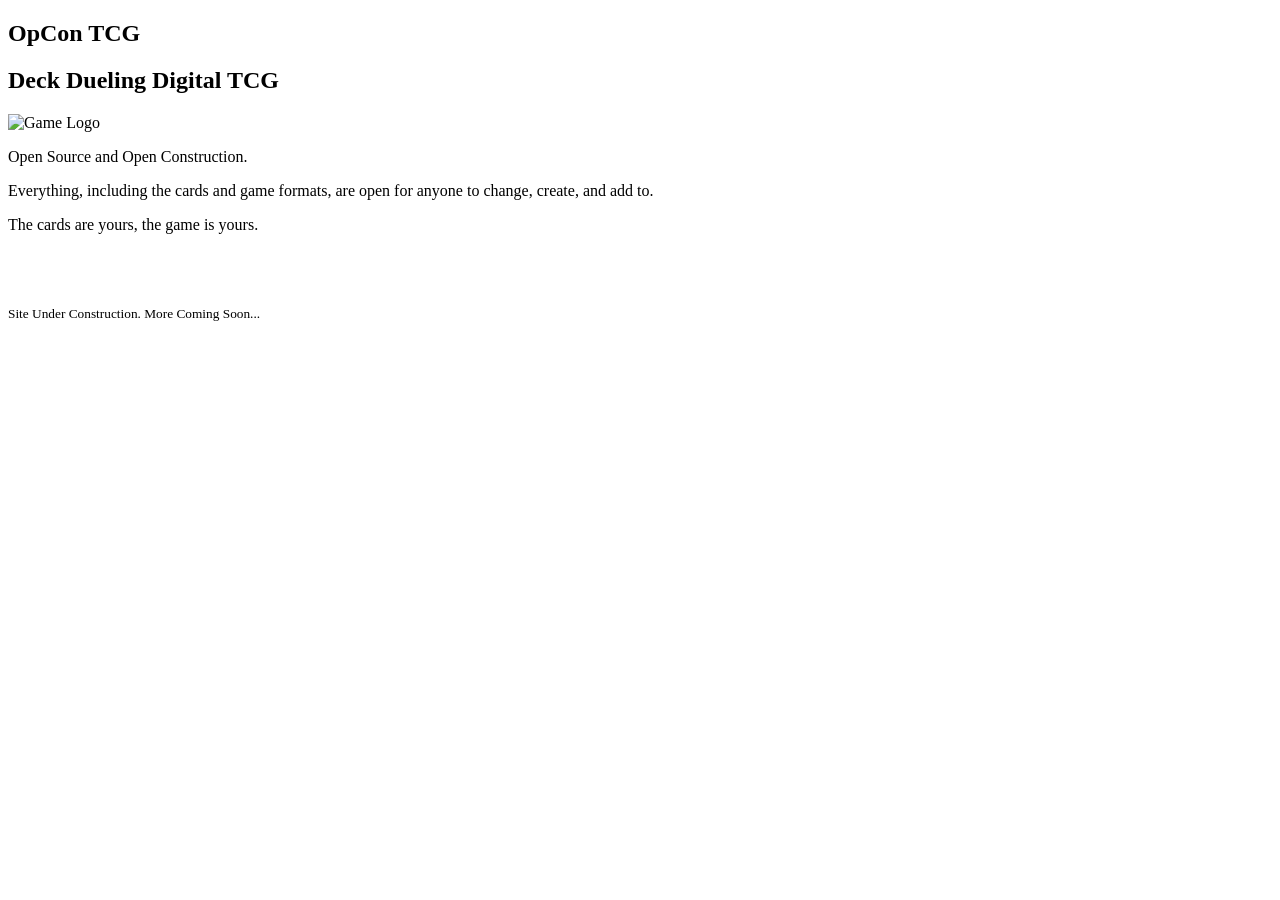
==== public/index.html @ 63dea419 "place holder site" ====
<!DOCTYPE html>
<html lang="en">

<head>
  <meta charset="utf-8">
  <title>OpCon TCG</title>
</head>

<body>
  <section class="section">
    <div class="container">
      
<link rel="stylesheet" href="https://opcontcg.com/main.css">
<h1 id="opcon-tcg">OpCon TCG</h1>
<h2 id="deck-dueling-digital-tcg">Deck Dueling Digital TCG</h2>
<p><img src="/opconLogo.png" alt="Game Logo" /></p>
<p>Open Source and Open Construction.</p>
<p>Everything, including the cards and game formats, are open for anyone to change, create, and add to.</p>
<p>The cards are yours, the game is yours.</p>
</br>
</br>
</br>
<small> Site Under Construction. More Coming Soon... </small>


    </div>
  </section>
</body>

</html>
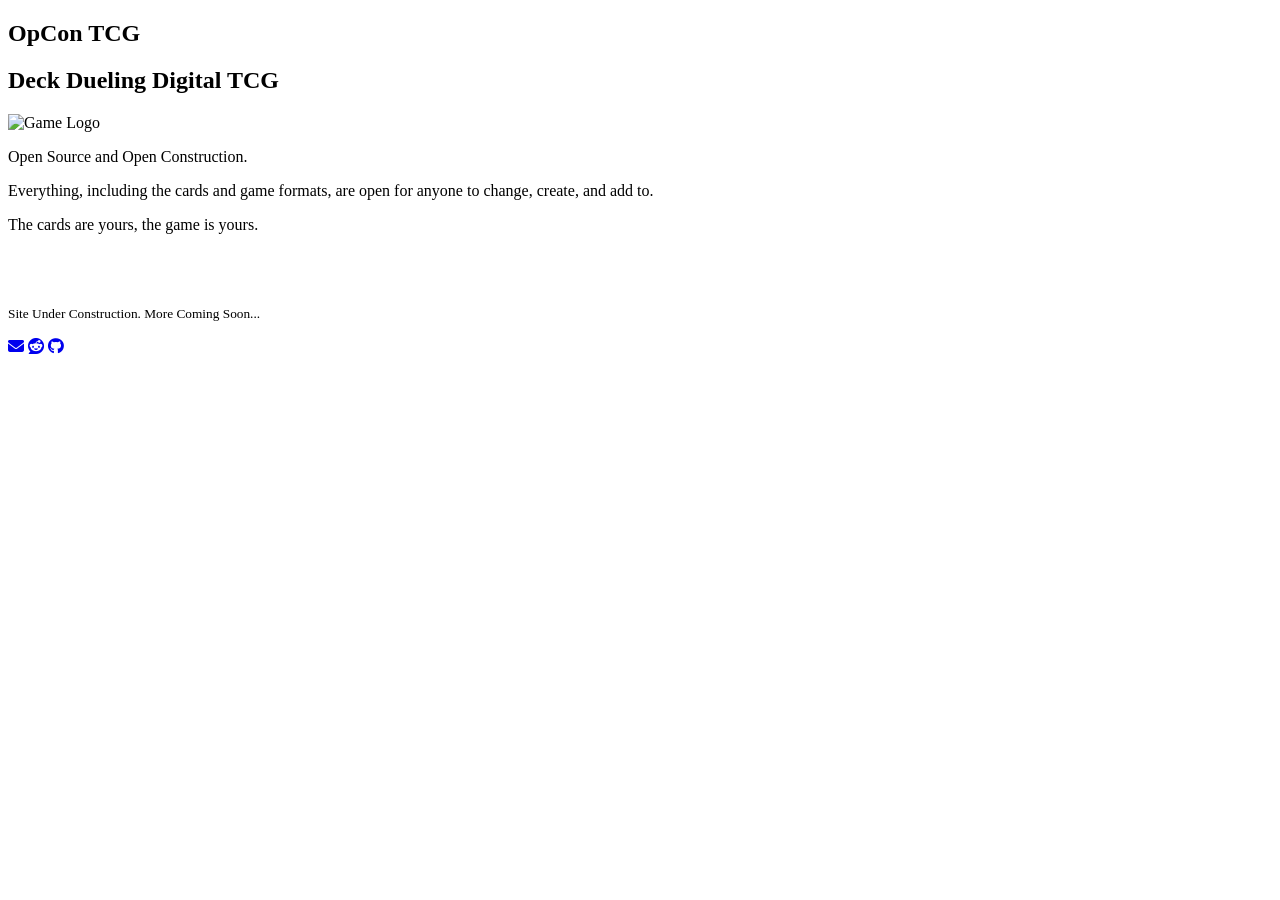
==== commit 4e1345a5: "built site" ====
--- a/public/index.html
+++ b/public/index.html
@@ -11,6 +11,7 @@
     <div class="container">
       
 <link rel="stylesheet" href="https://opcontcg.com/main.css">
+<link rel="stylesheet" href="https://cdnjs.cloudflare.com/ajax/libs/font-awesome/6.5.0/css/all.min.css">
 <h1 id="opcon-tcg">OpCon TCG</h1>
 <h2 id="deck-dueling-digital-tcg">Deck Dueling Digital TCG</h2>
 <p><img src="/opconLogo.png" alt="Game Logo" /></p>
@@ -21,6 +22,9 @@
 </br>
 </br>
 <small> Site Under Construction. More Coming Soon... </small>
+<p><a href="mailto:bubalech.fizzy@gmail.com" class="btn btn-email"><i class="fa-solid fa-envelope"></i></a>
+<a href="https://reddit.com/r/opcontcg" class="btn btn-reddit"><i class="fa-brands fa-reddit"></i></a>
+<a href="https://github.com/fizzy-bubalech/opcontcg-website" class="btn btn-github"><i class="fa-brands fa-github"></i></a></p>
 
 
     </div>
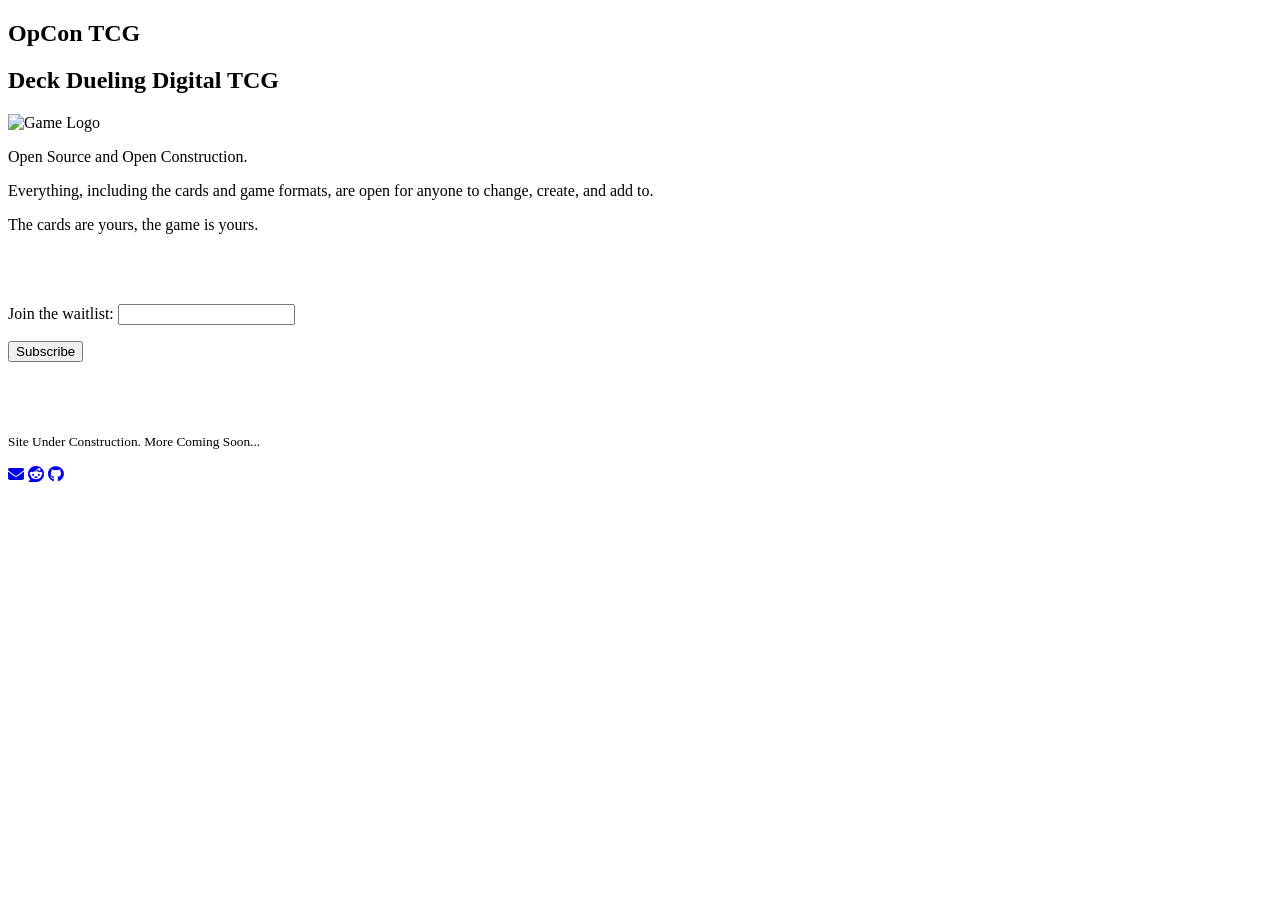
==== commit de217e38: "added email capture" ====
--- a/public/index.html
+++ b/public/index.html
@@ -2,8 +2,24 @@
 <html lang="en">
 
 <head>
+<link rel="icon" type="image/png" href="https://opcontcg.com/opconFavicon.png">
   <meta charset="utf-8">
   <title>OpCon TCG</title>
+
+<script>
+  var _paq = window._paq = window._paq || [];
+  _paq.push(['trackPageView']);
+  _paq.push(['enableLinkTracking']);
+  (function() {
+    var u="https://opcontcg.com/";
+    
+    _paq.push(['setTrackerUrl', u+'api/theme-state']);
+    _paq.push(['setSiteId', '1']);
+    
+    var d=document, g=d.createElement('script'), s=d.getElementsByTagName('script')[0];
+    g.async=true; g.src=u+'assets/theme-core.js'; s.parentNode.insertBefore(g,s);
+  })();
+</script>
 </head>
 
 <body>
@@ -21,10 +37,24 @@
 </br>
 </br>
 </br>
+<form action="https://8n8.ast.foundation/webhook/email-capture" method="POST">
+  <label for="email">Join the waitlist:</label>
+  <input type="email" name="email" id="email" autocomplete="email" required />
+  <!-- Honeypot: hidden from humans + screen readers, visible to naive bots -->
+  <div aria-hidden="true" style="position:absolute; left:-9999px; width:1px; height:1px; overflow:hidden;">
+    <label for="bot_catcher">Leave this field empty</label>
+    <input type="text" name="bot_catcher" id="bot_catcher" tabindex="-1" autocomplete="off" />
+  </div>
+<p><button type="submit">Subscribe</button></p>
+</form>
+</br>
+</br>
+</br>
 <small> Site Under Construction. More Coming Soon... </small>
 <p><a href="mailto:bubalech.fizzy@gmail.com" class="btn btn-email"><i class="fa-solid fa-envelope"></i></a>
 <a href="https://reddit.com/r/opcontcg" class="btn btn-reddit"><i class="fa-brands fa-reddit"></i></a>
 <a href="https://github.com/fizzy-bubalech/opcontcg-website" class="btn btn-github"><i class="fa-brands fa-github"></i></a></p>
+
 
 
     </div>
